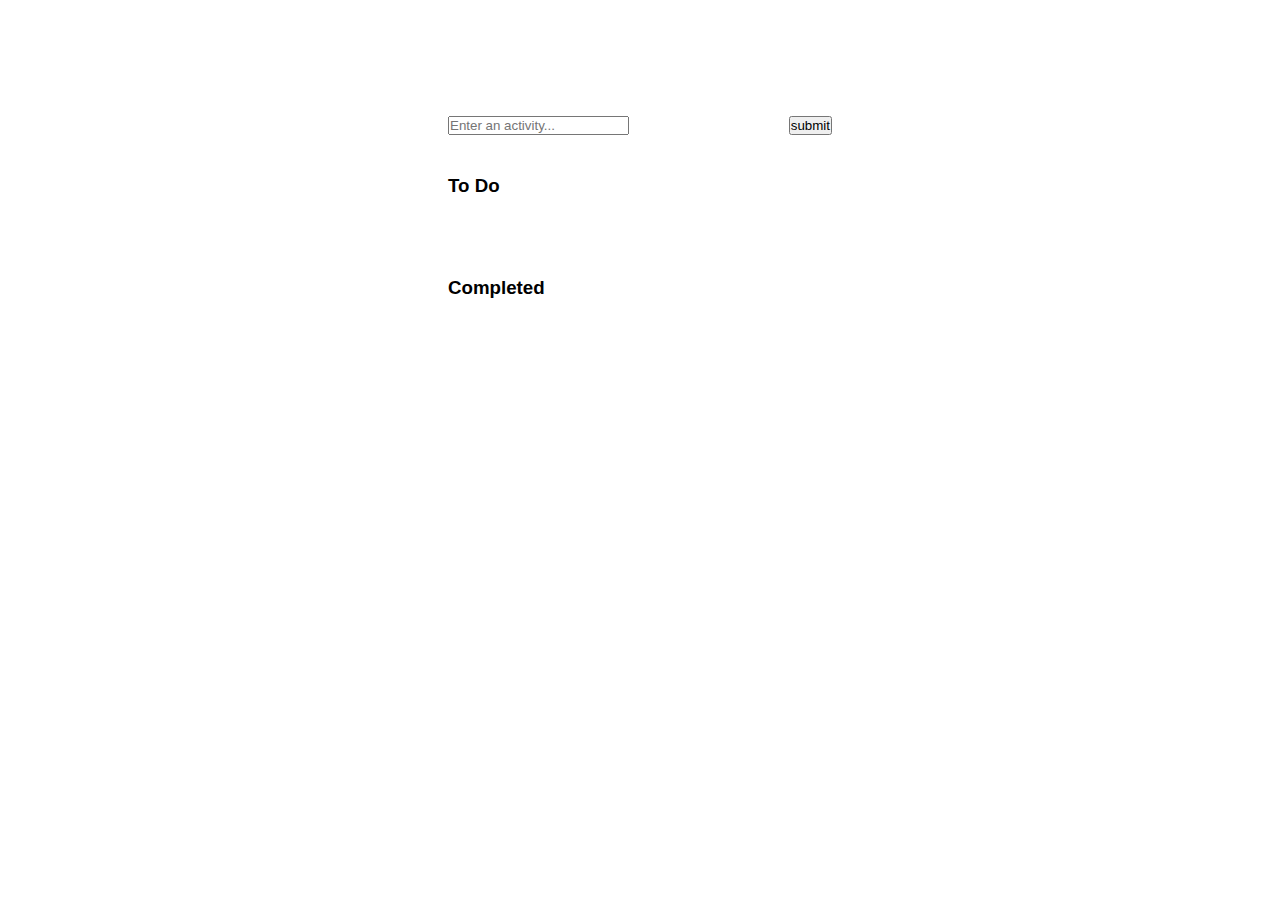
==== index.html @ 2ef768e8 "initial commit" ====
<!DOCTYPE html>
<html lang="en">
<head>
    <meta charset="UTF-8">
    <meta name="viewport" content="width=device-width, initial-scale=1.0">
    <meta http-equiv="X-UA-Compatible" content="ie=edge">
    <link rel="stylesheet" href="style.css">
    <script src="script.js"></script>
    <title>Document</title>
</head>
<body>
        <div id="container">

          <header>
            <input type="text" placeholder="Enter an activity..." id="item" />
            <button type ="submit" id="add" value ="submit">submit</button>
          </header>
          <h3>To Do</h3>
          <ul class="todo" id="todo">
          </ul>
          <h3>Completed</h3>
          <ul class="completed" id="completed"></ul>
        </div>
</body>
</html>
---- style.css ----
/* variables */


* {
    font-family: 'Josefin Sans', sans-serif;
    padding: 0;
    margin: 0;
    color: var(--font-color);
}

body {
    background-color: var(--body-bg-color);
    display: flex;
    justify-content: center;
}

#container {
    background-color: var(--container-bg-color);
    padding: 2%;
    min-height: 30vh;
    min-width: 30vw;
    width: auto;
    height: auto;
    margin-top: 10vh;
    margin-bottom: 10vh;
    border-radius: 5%;
}

h3 {
    margin-bottom: 40px;
    margin-top: 40px;
    display: inline-block;
}
header {
    display: flex;
    justify-content: space-between;
}


/* give some simple styling to our `input` tag */





li {
    width: 100%;
    display: flex;
    align-items: center;
    background-color: var(--todo-bg-color);
    padding: 2%;
    box-sizing: border-box;
    border-radius: 10px;
    margin-bottom: 20px;
}


li .buttons {
    min-width: 100px;
    margin-left: auto;
    display: inline;
}

li .buttons button {
    background: none;
    min-width: 40px;
    border: none;
    font-size: 2rem;
}


/* apply a different style to the completed tasks */

.completed li {
    background-color: var(--done-bg-color);
}

.completed .complete svg path {
    fill: var(--svg-complete-color);
}

svg {
    max-width: 25px;
}


/* define the normal color */

svg path {
    fill: var(--svg-normal-color);
}


/* change the color when we hover the icons*/

button:hover svg path {
    fill: var(--svg-hover-color);
}


/* make the remove icon red*/

.remove svg path {
    fill: var(--svg-remove-color);
}


/* make the remove icon a different color on hover */

.remove:hover svg path {
    fill: var(--svg-remove-hover-color);
}
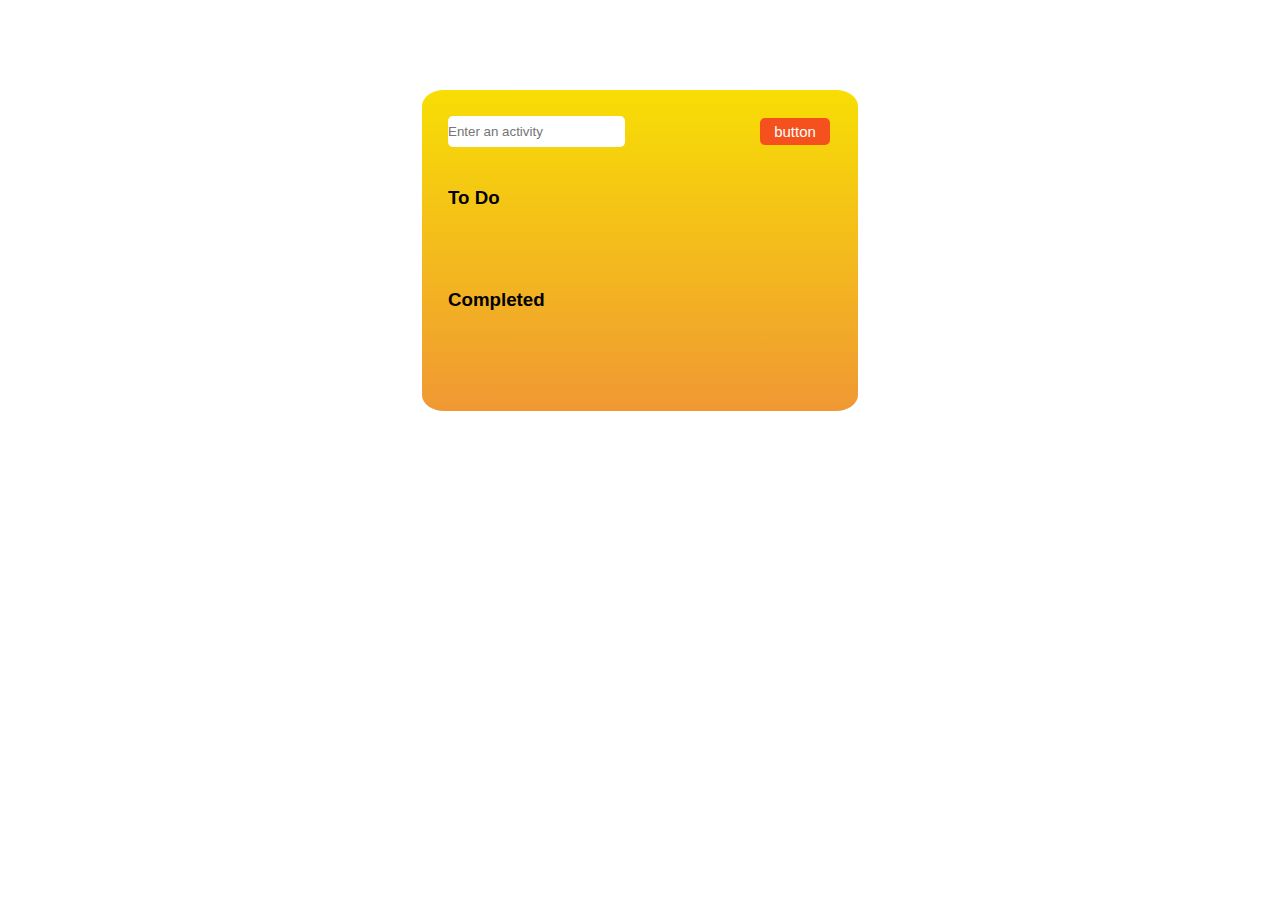
==== commit ba9e365b: "second commit" ====
--- a/index.html
+++ b/index.html
@@ -1,25 +1,25 @@
 <!DOCTYPE html>
 <html lang="en">
-<head>
-    <meta charset="UTF-8">
-    <meta name="viewport" content="width=device-width, initial-scale=1.0">
-    <meta http-equiv="X-UA-Compatible" content="ie=edge">
-    <link rel="stylesheet" href="style.css">
+  <head>
+    <meta charset="UTF-8" />
+    <meta name="viewport" content="width=device-width, initial-scale=1.0" />
+    <meta http-equiv="X-UA-Compatible" content="ie=edge" />
+    <link rel="stylesheet" href="style.css" />
     <script src="script.js"></script>
     <title>Document</title>
-</head>
-<body>
-        <div id="container">
-
-          <header>
-            <input type="text" placeholder="Enter an activity..." id="item" />
-            <button type ="submit" id="add" value ="submit">submit</button>
-          </header>
-          <h3>To Do</h3>
-          <ul class="todo" id="todo">
-          </ul>
-          <h3>Completed</h3>
-          <ul class="completed" id="completed"></ul>
-        </div>
-</body>
-</html>+  </head>
+  <body>
+    <div id="container">
+      <header>
+        <input type="text" placeholder="Enter an activity" id="item" />
+        <button type="submit" id="add" class="button" value="submit">
+          <span>button</span>
+        </button>
+      </header>
+      <h3>To Do</h3>
+      <ul class="todo" id="todo"></ul>
+      <h3>Completed</h3>
+      <ul class="completed" id="completed"></ul>
+    </div>
+  </body>
+</html>
--- a/style.css
+++ b/style.css
@@ -1,112 +1,147 @@
 /* variables */
 
-
 * {
-    font-family: 'Josefin Sans', sans-serif;
-    padding: 0;
-    margin: 0;
-    color: var(--font-color);
+  font-family: "Josefin Sans", sans-serif;
+  padding: 0;
+  margin: 0;
+  color: var(--font-color);
 }
 
 body {
-    background-color: var(--body-bg-color);
-    display: flex;
-    justify-content: center;
+  background-color: var(--body-bg-color);
+  display: flex;
+  justify-content: center;
+}
+#item {
+  border: none;
+  border-radius: 5px;
+  align-content: center;
+}
+#container {
+  background: linear-gradient(#f7de04, rgb(240, 152, 52));
+  background-color: var(--container-bg-color);
+  padding: 2%;
+  min-height: 30vh;
+  min-width: 30vw;
+  width: auto;
+  height: auto;
+  margin-top: 10vh;
+  margin-bottom: 10vh;
+  border-radius: 5%;
+}
+.button {
+  border-radius: 5px;
+  background-color: #f4511e;
+  border: none;
+  color: #ffffff;
+  text-align: center;
+  font-size: 28px;
+  padding: 5px;
+  width: 70px;
+  transition: all 0.5s;
+  cursor: pointer;
+  margin: 2px;
+  display: flex;
+  justify-content: center;
 }
 
-#container {
-    background-color: var(--container-bg-color);
-    padding: 2%;
-    min-height: 30vh;
-    min-width: 30vw;
-    width: auto;
-    height: auto;
-    margin-top: 10vh;
-    margin-bottom: 10vh;
-    border-radius: 5%;
+.button span {
+  cursor: pointer;
+  display: inline-block;
+  position: relative;
+  transition: 0.5s;
+  font-size: 15px;
+  text-align: justify;
 }
 
+.button span:after {
+  content: "\00bb";
+  position: absolute;
+  opacity: 0;
+  top: 0;
+  right: -20px;
+  transition: 0.5s;
+}
+
+.button:hover span {
+  padding-right: 20px;
+}
+
+.button:hover span:after {
+  opacity: 1;
+  right: 0;
+}
 h3 {
-    margin-bottom: 40px;
-    margin-top: 40px;
-    display: inline-block;
+  margin-bottom: 40px;
+  margin-top: 40px;
+  display: inline-block;
 }
 header {
-    display: flex;
-    justify-content: space-between;
+  display: flex;
+  justify-content: space-between;
 }
-
 
 /* give some simple styling to our `input` tag */
 
-
-
-
-
 li {
-    width: 100%;
-    display: flex;
-    align-items: center;
-    background-color: var(--todo-bg-color);
-    padding: 2%;
-    box-sizing: border-box;
-    border-radius: 10px;
-    margin-bottom: 20px;
+  width: 100%;
+  display: flex;
+  align-items: center;
+  background-color: var(--todo-bg-color);
+  padding: 2%;
+  box-sizing: border-box;
+  border-radius: 10px;
+  margin-bottom: 20px;
 }
 
-
 li .buttons {
-    min-width: 100px;
-    margin-left: auto;
-    display: inline;
+  min-width: 100px;
+  margin-left: auto;
+  display: inline;
+  border: none;
 }
 
 li .buttons button {
-    background: none;
-    min-width: 40px;
-    border: none;
-    font-size: 2rem;
+  background: none;
+  min-width: 40px;
+  border: none;
+  font-size: 2rem;
 }
-
 
 /* apply a different style to the completed tasks */
 
 .completed li {
-    background-color: var(--done-bg-color);
+  background-color: var(--done-bg-color);
 }
 
 .completed .complete svg path {
-    fill: var(--svg-complete-color);
+  fill: var(--svg-complete-color);
 }
 
 svg {
-    max-width: 25px;
+  max-width: 25px;
 }
-
 
 /* define the normal color */
 
 svg path {
-    fill: var(--svg-normal-color);
+  fill: var(--svg-normal-color);
 }
-
 
 /* change the color when we hover the icons*/
 
 button:hover svg path {
-    fill: var(--svg-hover-color);
+  fill: var(--svg-hover-color);
 }
-
 
 /* make the remove icon red*/
 
 .remove svg path {
-    fill: var(--svg-remove-color);
+  fill: var(--svg-remove-color);
 }
-
 
 /* make the remove icon a different color on hover */
 
 .remove:hover svg path {
-    fill: var(--svg-remove-hover-color);
-}+  fill: var(--svg-remove-hover-color);
+}
